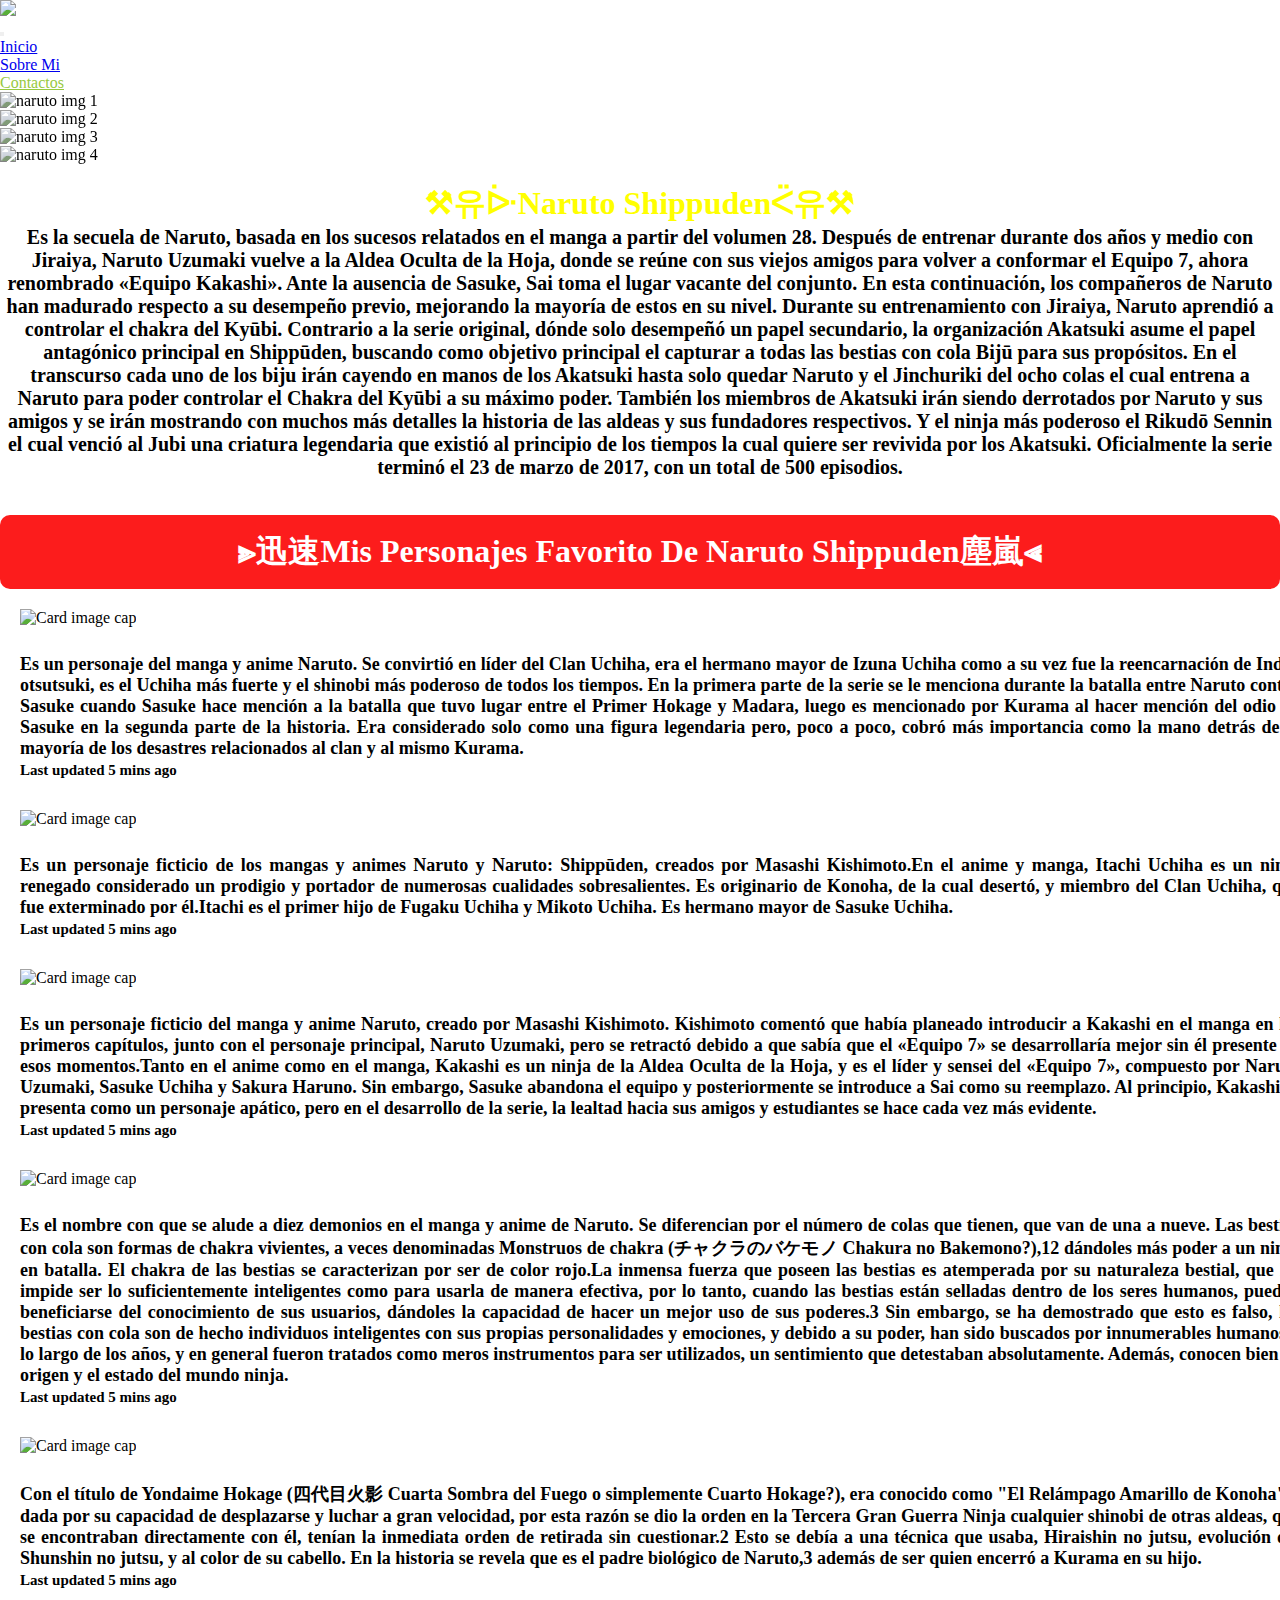
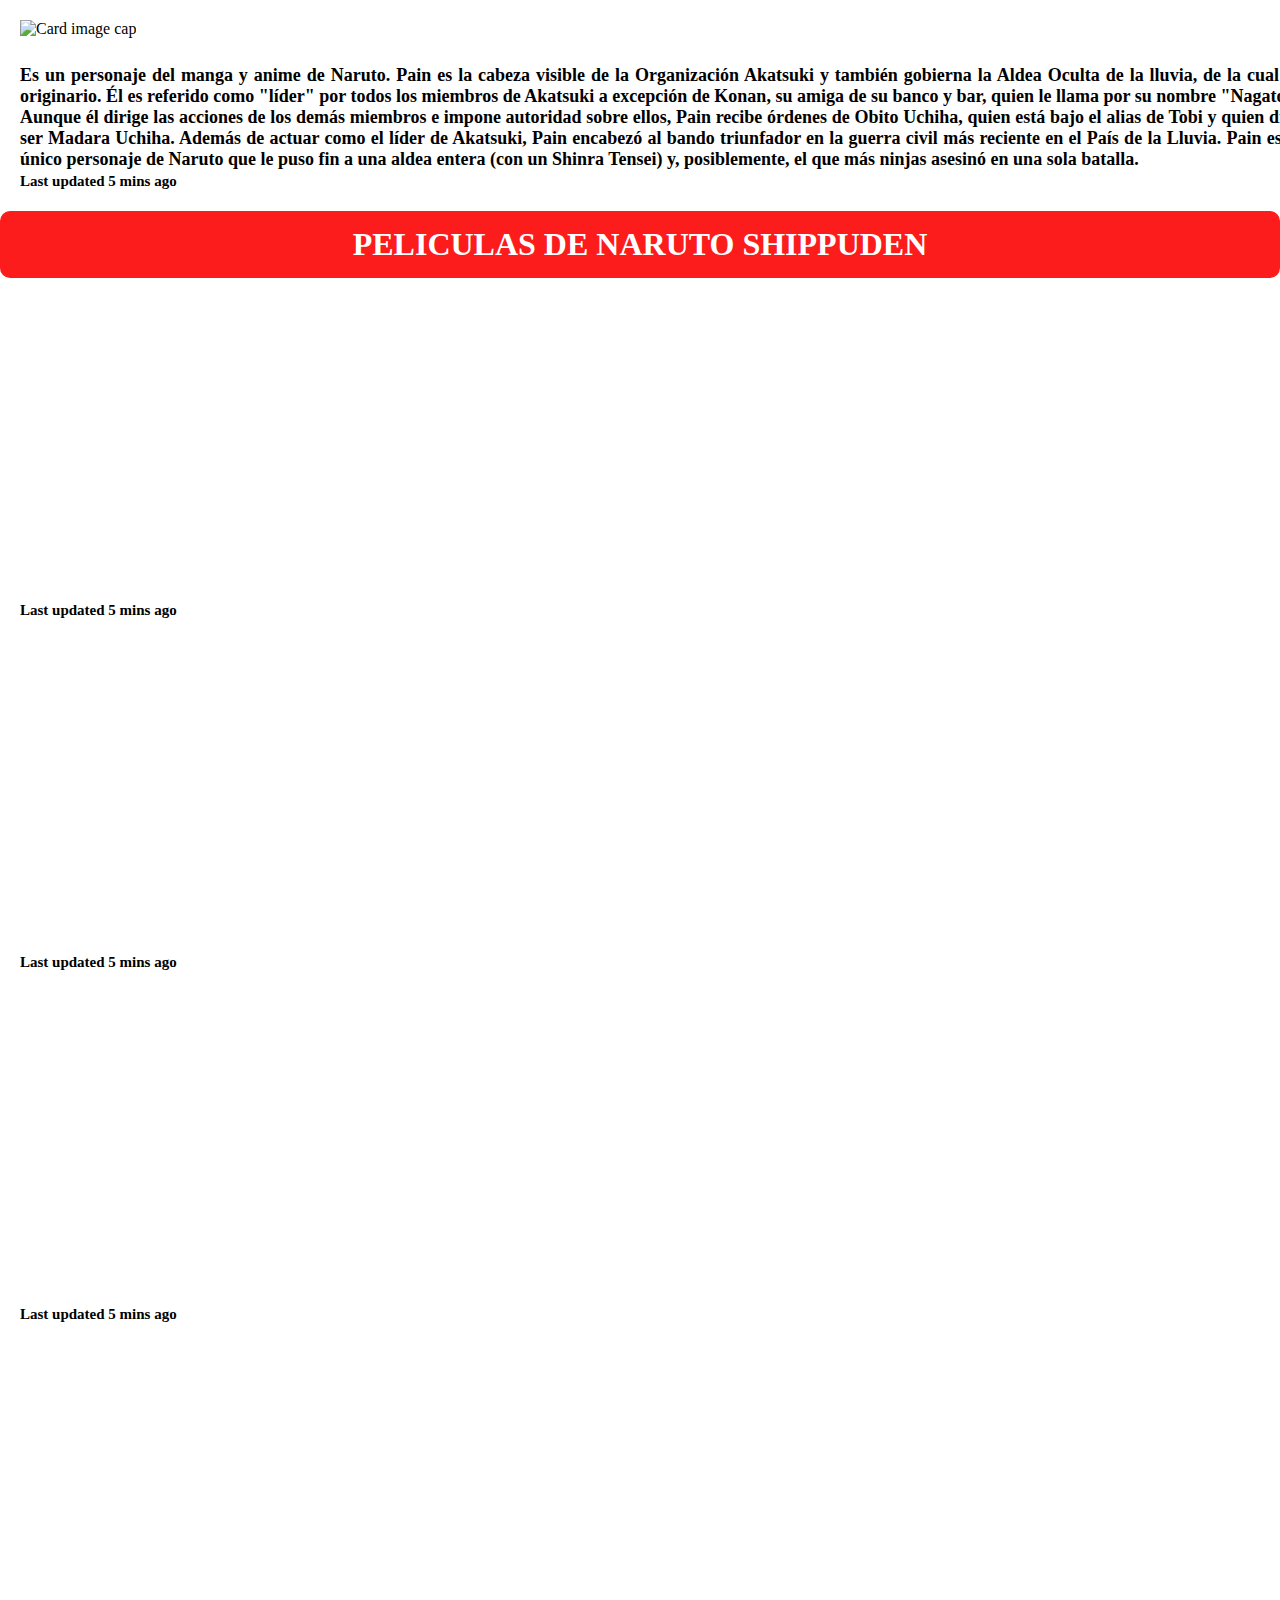
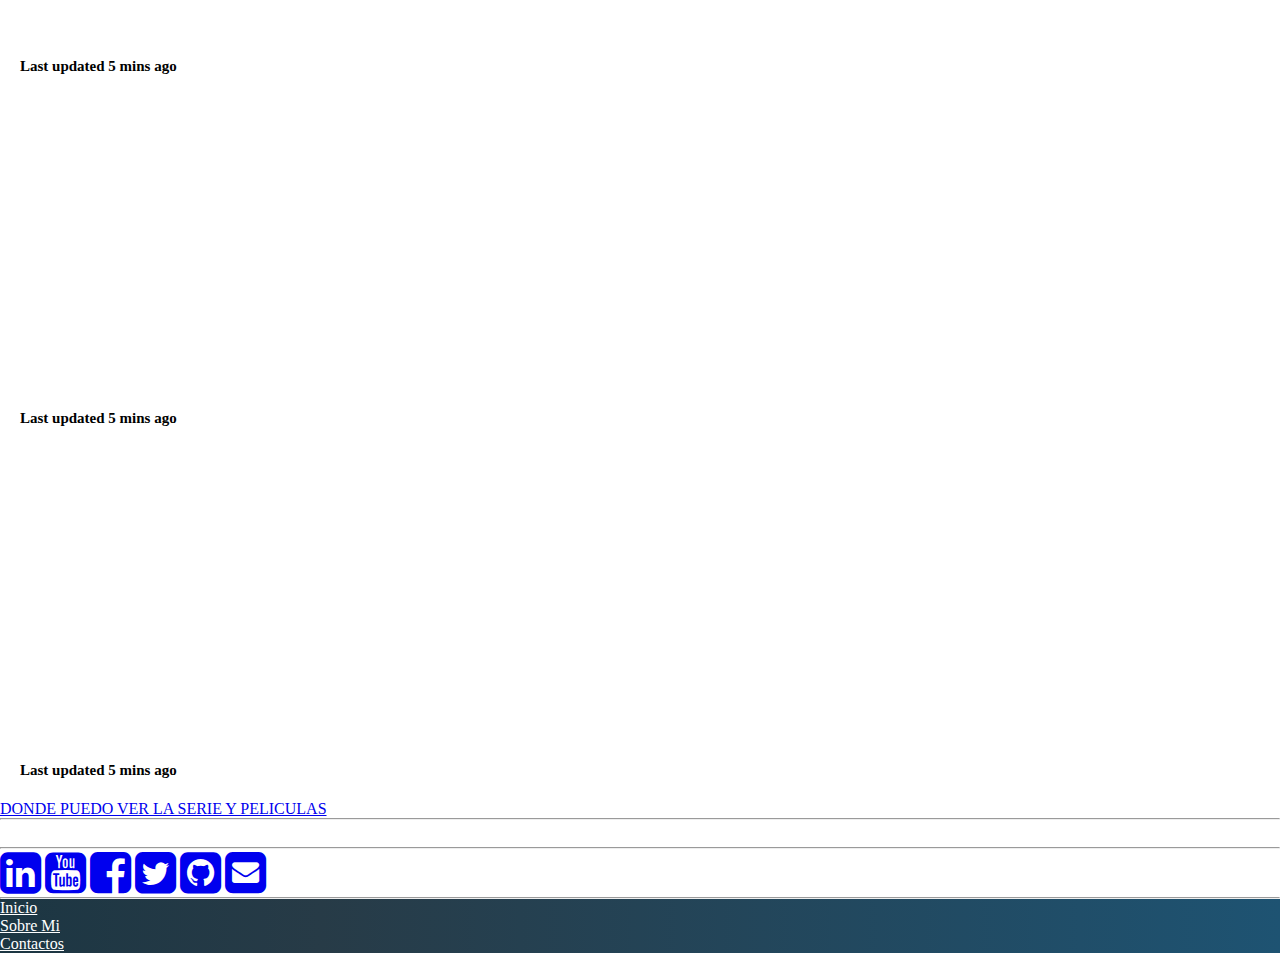
==== index.html @ 46da0105 "second commit" ====
<!doctype html>
<html lang="es">

<head>
    <!-- Required meta tags -->
    <meta charset="utf-8">
    <link rel="shortcut icon" href="https://www.freepnglogos.com/uploads/naruto/image-naruto-shippuden-logo-gamefactory-wiki-14.png" type="image/x-icon">
    <meta name="viewport" content="width=device-width, initial-scale=1">

    <!-- Bootstrap CSS -->
    <link rel="stylesheet" href="https://stackpath.bootstrapcdn.com/bootstrap/4.1.3/css/bootstrap.min.css" integrity="sha384-MCw98/SFnGE8fJT3GXwEOngsV7Zt27NXFoaoApmYm81iuXoPkFOJwJ8ERdknLPMO" crossorigin="anonymous">
    <!-- Add icon library -->
    <link rel="stylesheet" href="https://cdnjs.cloudflare.com/ajax/libs/font-awesome/4.7.0/css/font-awesome.min.css">
    
    <link rel="stylesheet" href="styles.css">
    <title> Naruto Shippuden </title>

</head>

<body>

  <!--Main Container-->
  <div class="container-fluid">
    <!--Header-->
    
    <header>
        <nav id="header" class="navbar navbar-expand-lg navbar-dark bg-danger bg-gradiente">
            <div class="container">
              <div> 
                <img src="https://www.freepnglogos.com/uploads/naruto/image-naruto-shippuden-logo-gamefactory-wiki-14.png" width="150"  class="mx-auto d-block"> 
               </div>
                <a class="navbar-brand" href="#">
                </a>
                <button class="navbar-toggler" type="button" data-bs-toggle="collapse" data-bs-target="#navbarSupportedContent" aria-controls="navbarSupportedContent" aria-expanded="false" aria-label="Toggle navigation"><span class="navbar-toggler-icon"></span>
                </button>
                <div class="collapse navbar-collapse" id="navbarSupportedContent">
                    <ul class="navbar-nav mx-auto mb-2 mb-lg-0">
                        <li class="nav-item">
                            <a class="nav-link active" aria-current="page" href="index.html">Inicio</a>
                        </li>
                        <li class="nav-item">
                            <a class="nav-link" href="sobremi.html">Sobre Mi</a>
                        </li>
                  
                        <li class="nav-item">
                           <a class="nav-link text-bootstrap "  href="contactos.html">Contactos</a>
                        </li>
                    </ul>
                </div>

            </div>
        </nav>
      
    </header>
 
    <!--Fin header-->


    <!--Main- CARROUSEL-->
<main id="main">
    <div id="carouselExampleFade" class="carousel slide carousel-fade" data-ride="carousel" data-pause="false">
        <div class="carousel-inner">
          <div class="carousel-item active">
            <img class="d-block w-100" src="https://www.pngitem.com/pimgs/m/26-264672_naruto-shippuden-logo-png-transparent-png.png" alt="naruto img 1">
          </div>
          <div class="carousel-item">
            <img class="d-block w-100" src="https://images3.alphacoders.com/860/860640.jpg" alt="naruto img 2">
          </div>
          <div class="carousel-item">
            <img class="d-block w-100" src="https://i.blogs.es/e78a9e/naruto-shippuden/840_560.jpeg" alt="naruto img 3">
          </div>
          <div class="carousel-item">
            <img class="d-block w-100" src="https://www.fayerwayer.com/resizer/7w_TamTQVdBpzbwZj94dQ1YCq8o=/1440x810/filters:format(jpg):quality(70)/cloudfront-us-east-1.images.arcpublishing.com/metroworldnews/6RFJVYL3SRCLZBUAWIMLIBPVIY.jpg" alt="naruto img 4">
          </div>
        </div>
      
      </div>

</main>
    <br>

    <!--Fin Main-->
    <div class="mt-4 bg-danger text-white rounded">
      <h1>⚒유ᐕNaruto Shippudenᑈ유⚒</h1>
      <p class="Intro"> Es la secuela de Naruto, basada en los sucesos relatados en el manga a partir del volumen 28.
        Después de entrenar durante dos años y medio con Jiraiya, Naruto Uzumaki vuelve a la Aldea Oculta de la Hoja, donde se reúne con sus viejos amigos para volver a conformar el Equipo 7, ahora renombrado «Equipo Kakashi». Ante la ausencia de Sasuke, Sai toma el lugar vacante del conjunto. En esta continuación, los compañeros de Naruto han madurado respecto a su desempeño previo, mejorando la mayoría de estos en su nivel. Durante su entrenamiento con Jiraiya, Naruto aprendió a controlar el chakra del Kyūbi. 
        Contrario a la serie original, dónde solo desempeñó un papel secundario, la organización Akatsuki asume el papel antagónico principal en Shippūden, buscando como objetivo principal el capturar a todas las bestias con cola Bijū para sus propósitos. En el transcurso cada uno de los biju irán cayendo en manos de los Akatsuki hasta solo quedar Naruto y el Jinchuriki del ocho colas el cual entrena a Naruto para poder controlar el Chakra del Kyūbi a su máximo poder. También los miembros de Akatsuki irán siendo derrotados por Naruto y sus amigos y se irán mostrando con muchos más detalles la historia de las aldeas y sus fundadores respectivos. 
        Y el ninja más poderoso el Rikudō Sennin el cual venció al Jubi una criatura legendaria que existió al principio de los tiempos la cual quiere ser revivida por los Akatsuki. Oficialmente la serie terminó el 23 de marzo de 2017, con un total de 500 episodios.
        
      </p>
      <br>
    </div>
    <br>

    <!--Galeria-->
<h3 class="top-personajes_titulo">⫸迅速Mis Personajes Favorito De Naruto Shippuden塵嵐⫷
  </h3>
      <div class="card-group">

     


        <div class="card-group">
          <div class="card">
            <img class="card-img-top" src="https://www.gifcen.com/wp-content/uploads/2022/02/madara-gif-4.gif" alt="Card image cap">
          <div class="card-body">
            <h5 class="card-title">Uchiha Madara </h5>
            <p class="card-text">Es un personaje del manga y anime Naruto. Se convirtió en líder del Clan Uchiha, era el hermano mayor de Izuna Uchiha como a su vez fue la reencarnación de Indra otsutsuki, es el Uchiha más fuerte y el shinobi más poderoso de todos los tiempos. En la primera parte de la serie se le menciona durante la batalla entre Naruto contra Sasuke cuando Sasuke hace mención a la batalla que tuvo lugar entre el Primer Hokage y Madara, luego es mencionado por Kurama al hacer mención del odio de Sasuke en la segunda parte de la historia. Era considerado solo como una figura legendaria pero, poco a poco, cobró más importancia como la mano detrás de la mayoría de los desastres relacionados al clan y al mismo Kurama. </p>
            <p class="card-text"><small class="text-muted">Last updated 5 mins ago</small></p>
          </div>
        </div>
        <div class="card">
            <img class="card-img-top" src="https://media.tenor.com/xiDx7IfcZ1cAAAAM/itachi-uchiha.gif" alt="Card image cap">
          <div class="card-body">
            <h5 class="card-title">uchiha itachi</h5>
            <p class="card-text">Es un personaje ficticio de los mangas y animes Naruto y Naruto: Shippūden, creados por Masashi Kishimoto.En el anime y manga, Itachi Uchiha es un ninja renegado considerado un prodigio y portador de numerosas cualidades sobresalientes. Es originario de Konoha, de la cual desertó, y miembro del Clan Uchiha, que fue exterminado por él.Itachi es el primer hijo de Fugaku Uchiha y Mikoto Uchiha. Es hermano mayor de Sasuke Uchiha.</p>
            <p class="card-text"><small class="text-muted">Last updated 5 mins ago</small></p>
          </div>
        </div>
        <div class="card">
          <img class="card-img-top" src="https://media.tenor.com/_KsnH9YVT5QAAAAC/kakashi.gif" alt="Card image cap">
        <div class="card-body">
          <h5 class="card-title">Hatake kakashi</h5>
          <p class="card-text">Es un personaje ficticio del manga y anime Naruto, creado por Masashi Kishimoto. Kishimoto comentó que había planeado introducir a Kakashi en el manga en los primeros capítulos, junto con el personaje principal, Naruto Uzumaki, pero se retractó debido a que sabía que el «Equipo 7» se desarrollaría mejor sin él presente en esos momentos.Tanto en el anime como en el manga, Kakashi es un ninja de la Aldea Oculta de la Hoja, y es el líder y sensei del «Equipo 7», compuesto por Naruto Uzumaki, Sasuke Uchiha y Sakura Haruno. Sin embargo, Sasuke abandona el equipo y posteriormente se introduce a Sai como su reemplazo. Al principio, Kakashi se presenta como un personaje apático, pero en el desarrollo de la serie, la lealtad hacia sus amigos y estudiantes se hace cada vez más evidente.</p>
          <p class="card-text"><small class="text-muted">Last updated 5 mins ago</small></p>
        </div>
      </div>
        
      </div>

    
    <div class="card">
        <img class="card-img-top" src="https://i.pinimg.com/originals/bd/7d/d8/bd7dd8d7f26582f109094961da31db50.gif" alt="Card image cap">
      <div class="card-body">
        <h5 class="card-title">Kurama (kyubi)</h5>
        <p class="card-text">Es el nombre con que se alude a diez demonios en el manga y anime de Naruto. Se diferencian por el número de colas que tienen, que van de una a nueve. Las bestias con cola son formas de chakra vivientes, a veces denominadas Monstruos de chakra (チャクラのバケモノ Chakura no Bakemono?),12 dándoles más poder a un ninja en batalla. El chakra de las bestias se caracterizan por ser de color rojo.La inmensa fuerza que poseen las bestias es atemperada por su naturaleza bestial, que les impide ser lo suficientemente inteligentes como para usarla de manera efectiva, por lo tanto, cuando las bestias están selladas dentro de los seres humanos, pueden beneficiarse del conocimiento de sus usuarios, dándoles la capacidad de hacer un mejor uso de sus poderes.3 Sin embargo, se ha demostrado que esto es falso, las bestias con cola son de hecho individuos inteligentes con sus propias personalidades y emociones, y debido a su poder, han sido buscados por innumerables humanos a lo largo de los años, y en general fueron tratados como meros instrumentos para ser utilizados, un sentimiento que detestaban absolutamente. Además, conocen bien su origen y el estado del mundo ninja.</p>
        <p class="card-text"><small class="text-muted">Last updated 5 mins ago</small></p>
      </div>
    </div>
    <div class="card">
        <img class="card-img-top" src="https://media.tenor.com/zMY1fUeDMvgAAAAC/minato-namikaze.gif" alt="Card image cap">
      <div class="card-body">
        <h5 class="card-title">Minato Namikaze </h5>
        <p class="card-text">Con el título de Yondaime Hokage (四代目火影 Cuarta Sombra del Fuego o simplemente Cuarto Hokage?), era conocido como "El Relámpago Amarillo de Konoha",2 dada por su capacidad de desplazarse y luchar a gran velocidad, por esta razón se dio la orden en la Tercera Gran Guerra Ninja cualquier shinobi de otras aldeas, que se encontraban directamente con él, tenían la inmediata orden de retirada sin cuestionar.2 Esto se debía a una técnica que usaba, Hiraishin no jutsu, evolución del Shunshin no jutsu, y al color de su cabello. En la historia se revela que es el padre biológico de Naruto,3 además de ser quien encerró a Kurama en su hijo.</p>
        <p class="card-text"><small class="text-muted">Last updated 5 mins ago</small></p>
      </div>
    </div>
    <div class="card">
      <img class="card-img-top" src="https://gifdb.com/images/high/pain-natuto-nagato-rinnegan-0i9ab8q9xiw3pog6.gif" alt="Card image cap">
    <div class="card-body">
      <h5 class="card-title">Pain (Uzumaki Nagato)</h5>
      <p class="card-text">Es un personaje del manga y anime de Naruto. Pain es la cabeza visible de la Organización Akatsuki y también gobierna la Aldea Oculta de la lluvia, de la cual es originario. Él es referido como "líder" por todos los miembros de Akatsuki a excepción de Konan, su amiga de su banco y bar, quien le llama por su nombre "Nagato". Aunque él dirige las acciones de los demás miembros e impone autoridad sobre ellos, Pain recibe órdenes de Obito Uchiha, quien está bajo el alias de Tobi y quien dice ser Madara Uchiha. Además de actuar como el líder de Akatsuki, Pain encabezó al bando triunfador en la guerra civil más reciente en el País de la Lluvia. Pain es el único personaje de Naruto que le puso fin a una aldea entera (con un Shinra Tensei) y, posiblemente, el que más ninjas asesinó en una sola batalla.</p>
      <p class="card-text"><small class="text-muted">Last updated 5 mins ago</small></p>
    </div>
  </div>

  
</div>



  <!--Fin Galeria-->

  <!--Galeria de Videos-->

  <h3 class="top-personajes_titulo"><strong>PELICULAS DE NARUTO SHIPPUDEN</strong> </h3>
  <div class="card-group">
    <div class="card">
        <iframe width="560" height="315" src="https://www.youtube.com/embed/NKD7N9ZX8UM" title="YouTube video player" frameborder="0" allow="accelerometer; autoplay; clipboard-write; encrypted-media; gyroscope; picture-in-picture" allowfullscreen></iframe>
           <div class="card-body">
        <h5 class="card-title">NARUTO SHIPPUDEN: LAZOS (2008)</h5>
        <p class="card-text"><small class="text-muted">Last updated 5 mins ago</small></p>
      </div>
    </div>
    <div class="card">
        <iframe width="560" height="315" src="https://www.youtube.com/embed/7q8yDjIUk7o" title="YouTube video player" frameborder="0" allow="accelerometer; autoplay; clipboard-write; encrypted-media; gyroscope; picture-in-picture" allowfullscreen></iframe>
    
      <div class="card-body">
        <h5 class="card-title">NARUTO SHIPPUDEN: HEREDEROS DE LA VOLUNTAD DE FUEGO (2009)</h5>
         <p class="card-text"><small class="text-muted">Last updated 5 mins ago</small></p>
      </div>
    </div>
    <div class="card">
        <iframe width="560" height="315" src="https://www.youtube.com/embed/64NbAvxJyIM" title="YouTube video player" frameborder="0" allow="accelerometer; autoplay; clipboard-write; encrypted-media; gyroscope; picture-in-picture" allowfullscreen></iframe>
      <div class="card-body">
        <h5 class="card-title">NARUTO SHIPPUDEN: THE LOST TOWER (2010)</h5>
           <p class="card-text"><small class="text-muted">Last updated 5 mins ago</small></p>
      </div>
    </div>

  </div>

     <div class="card-group">
    <div class="card">
        <iframe width="560" height="315" src="https://www.youtube.com/embed/HTOkjBFaimc" title="YouTube video player" frameborder="0" allow="accelerometer; autoplay; clipboard-write; encrypted-media; gyroscope; picture-in-picture" allowfullscreen></iframe> 
        <div class="card-body">
        <h5 class="card-title">NARUTO SHIPPUDEN: PRISION DE SANGRE (2011)</h5>
         <p class="card-text"><small class="text-muted">Last updated 5 mins ago</small></p>
      </div>
    </div>

    <div class="card">
        <iframe width="560" height="315" src="https://www.youtube.com/embed/lcQrSw9-wNs" title="YouTube video player" frameborder="0" allow="accelerometer; autoplay; clipboard-write; encrypted-media; gyroscope; picture-in-picture" allowfullscreen></iframe>
        <div class="card-body">
        <h5 class="card-title">NARUTO SHIPPUDEN: EL CAMINO NINJA (2012)</h5>
         <p class="card-text"><small class="text-muted">Last updated 5 mins ago</small></p>
      </div>
    </div>

    <div class="card">
        <iframe width="560" height="315" src="https://www.youtube.com/embed/-mEX-QruiTc" title="YouTube video player" frameborder="0" allow="accelerometer; autoplay; clipboard-write; encrypted-media; gyroscope; picture-in-picture" allowfullscreen></iframe> 
         <div class="card-body">
        <h5 class="card-title">NARUTO SHIPPUDEN: THE LAST (2014)</h5>
         <p class="card-text"><small class="text-muted">Last updated 5 mins ago</small></p>
      </div>
    </div>



  </div>

  <!--Fin Galeria de Videos-->

  
  
  <!-- Boton Ver Serie-->

    <div class="text-center center-block">

        <a href="https://www3.animeflv.net/browse?q=NARUTO+SHIPPUDEN" target="_blank" class="btn btn-warning btn-lg btn-block bg-danger bg-gradient" tabindex="-1" role="button" aria-disabled="true">DONDE PUEDO VER LA SERIE Y PELICULAS</a>

  </div>

    <!--Fin Boton Ver Serie-->
    <hr/>

<!--Redes Sociales-->

<h3>Mis Redes Sociales</h3>
    <hr />
        <div class="text-center center-block">

                <a href="#"><i class="fa fa-linkedin-square fa-3x social"></i></a>
                <a href="#"><i class="fa fa-youtube-square fa-3x social"></i></a>
                <a href="#"><i class="fa fa-facebook-square fa-3x social"></i></a>
	            <a href="#"><i class="fa fa-twitter-square fa-3x social"></i></a>
                <a href="#"><i class="fa fa-github-square fa-3x social"></i></a>
                <a href="#"><i class="fa fa-envelope-square fa-3x social"></i></a>
        </div>
           <hr/>
         
<!--Fin Redes Sociales-->



    <!--Footer-->
    <footer id="footer" class="pb-4 pt-4">
        <div class="container">
            <div class="row text-center">
                <div class=" col-12 col-lg">
                    <a href="index.html">Inicio</a>
                </div>
                <div class="col-12 col-lg">
                    <a href="sobremi.html">Sobre Mi</a>
                </div>
               
                <div class="col-12 col-lg">
                    <a href="contactos.html">Contactos</a>
                </div>
               
            </div>
        </div>
    </footer>
    <!--Fin footer-->

  </div>
    <!--Main Container-->


    <!-- Optional JavaScript -->
    <script src='https://kit.fontawesome.com/a076d05399.js' crossorigin='anonymous'></script>

    <!-- jQuery first, then Popper.js, then Bootstrap JS -->
    <script src="https://code.jquery.com/jquery-3.3.1.slim.min.js" integrity="sha384-q8i/X+965DzO0rT7abK41JStQIAqVgRVzpbzo5smXKp4YfRvH+8abtTE1Pi6jizo" crossorigin="anonymous"></script>
    <script src="https://cdnjs.cloudflare.com/ajax/libs/popper.js/1.14.3/umd/popper.min.js" integrity="sha384-ZMP7rVo3mIykV+2+9J3UJ46jBk0WLaUAdn689aCwoqbBJiSnjAK/l8WvCWPIPm49" crossorigin="anonymous"></script>
    <script src="https://stackpath.bootstrapcdn.com/bootstrap/4.1.3/js/bootstrap.min.js" integrity="sha384-ChfqqxuZUCnJSK3+MXmPNIyE6ZbWh2IMqE241rYiqJxyMiZ6OW/JmZQ5stwEULTy" crossorigin="anonymous"></script>
    <script src="index.js"></script>
    <script src="https://cdn.jsdelivr.net/npm/bootstrap@5.0.0-beta3/dist/js/bootstrap.min.js " integrity="sha384-j0CNLUeiqtyaRmlzUHCPZ+Gy5fQu0dQ6eZ/xAww941Ai1SxSY+0EQqNXNE6DZiVc " crossorigin="anonymous "></script>
  

</body>

</html>
---- styles.css ----
* {
  margin: 0;
  padding: 0;
}

.text-bootstrap {
  color: #97c93e !important;
}

.btn-bootstrap {
  background-color: #97c93e;
  color: white;
}

.btn-bootstrap:hover {
  background-color: #82ad36;
}

#header img {
  width: 90px;
}

#main .carousel-inner img {
  max-height: 70vh;
  object-fit: cover;
  filter: grayscale(70%);
}

#carousel {
  position: relative;
}

#carousel .overlay {
  position: absolute;
  top: 0;
  bottom: 0;
  left: 0;
  right: 0;
  background-color: rgba(0, 0, 0, 0.5);
  color: white;
}

#carousel .overlay .container,
#carousel .overlay .row {
  height: 100%;
}

#place-time {
  background-color: #343a40;
  color: white;
}

#place-time img {
  max-width: 100%;
}


h3, .card-title {
  color: #ffffff;
  font-size: 1.5em;
  text-align: center;
}

.card {
  width: 100%;
  margin: 10px;
  padding: 10px;

}

iframe {
  width: 100%;
  height: 30vh;
  border-radius: 25px;
}

.top-personajes_titulo {
  color: white;
  font-size: 2.0em;
  text-align: center;
  padding-top: 15px;
  padding-bottom: 15px;
  background-color: #fc1c1c;
  border-radius: 10px;
}

h1 {
  font-weight: bold;
  text-align: center;
  color: yellow;
}

.Intro {
  font-size: 20px;
  font-weight: bold;
  text-align: center;
}

.card-img-top {
  width: 95%;
  height: 250px;
}

p {
  font-size: 18px;
  font-weight: bold;
  text-align: justify;
}

.foto {
  background-color: #f8eaea;
  width: 200px;
  height: 30%;
  margin: 0 auto;
  display: block;
  margin-left: auto;
  margin-right: auto;
  text-align: center;
  border-radius: 50%;
  -webkit-border-radius: 50%;
  -moz-border-radius: 50%;
  -ms-border-radius: 50%;
  -o-border-radius: 50%;
  border: 3px solid #efe30a;
}

.sklill {
  padding-top: 1px;
  font-size: 20px;
  text-align: center;
  line-height: 60px;
  color: rgb(255, 255, 255);
  background-color: rgb(236, 24, 24);
  border-radius: 20px;
  -webkit-border-radius: 20px;
  -moz-border-radius: 20px;
  -ms-border-radius: 20px;
  -o-border-radius: 20px;
}

.video {
  width: 100%;
  height: 420px;
  margin: 0 auto;
  display: block;
  margin-left: auto;
  margin-right: auto;
  text-align: center;
}


/*FORMATO PARA EL FORMULARIO DE CONTACTOS*/

.formulario {
  width: 85%;
  border-radius: 5px;
  border: 1px solid rgb(173, 222, 10);
  background-color: #f2f2f2;
  padding: 20px;
  margin-left: auto;
  margin-right: auto;
  text-align: left;
  font-weight: bold;
}


input[type=text], select, textarea {
  width: 100%;
  padding: 12px;
  border: 1px solid #ccc;
  border-radius: 4px;
  box-sizing: border-box;
  margin-top: 6px;
  margin-bottom: 16px;
  resize: vertical;
}

input[type=submit] {
  background-color: #04AA6D;
  color: white;
  padding: 12px 20px;
  border: none;
  border-radius: 4px;
  cursor: pointer;
}

input[type=submit]:hover {
  background-color: #ccdd0e;
  color: black;
  font-size: 18px;
}

/*-FIN DEL FORMULARIO DE CONTACTOS--*/

/* Style all font awesome icons */

/* 
 .social:hover {
    -webkit-transform: scale(1.1);
    -moz-transform: scale(1.1);
    -o-transform: scale(1.1);
}
.social {
    -webkit-transform: scale(0.8);
    /* Browser Variations: */
/*
    -moz-transform: scale(0.8);
    -o-transform: scale(0.8);
    -webkit-transition-duration: 0.5s;
    -moz-transition-duration: 0.5s;
    -o-transition-duration: 0.5s;
} */

.ext-center center-block a:hover {
  color: #82ad36;
  font-size: 50px;
}

/* Fin Style all font awesome icons */


#footer {
  background: linear-gradient(90deg, #1c3643, #273b47 25%, #1e5372);
}

#footer a {
  color: white;
}




@media only screen and (max-width: 768px) and (min-width: 320px) {

  #carousel .overlay {
    display: none;
  }

  .top-personajes_titulo {
    color: white;
    font-size: 1.4em;
    text-align: center;
    padding-top: 15px;
    padding-bottom: 15px;
    background-color: #343a40;
    border-radius: 10px;
  }

  .card {
    width: 100%;
    margin: 10px;
    padding: 10px;
  
  }
  .card-text{
    margin:1px
    
  }
  
  iframe {
    width: 100%;
    height: 30vh;
    border-radius: 25px;
  }
  
  .top-personajes_titulo {
    color: white;
    font-size: 1.5em;
    text-align: center;
    padding-top: 15px;
    padding-bottom: 15px;
    background-color: #343a40;
    border-radius: 10px;
    margin: 10px;
  }
  
  h1 {
    font-size: 26px;
    font-weight: bold;
    text-align: center;
    color: yellow;
  }
  
  .Intro {
    font-size: 16px;
    font-weight: bold;
    text-align: justify;
    margin:10px;
    padding:10px;
    padding-bottom: 25px;
  }
  
  .card-img-top {
    width: 95%;
    height: 150px;
  }
  
  p {
    font-size: 18px;
    font-weight: bold;
    text-align: justify;
    margin: 10px;
  }

  .foto {
    background-color: #f8eaea;
    width: 200px;
    height: 30%;
    margin: 0 auto;
    display: block;
    margin-left: auto;
    margin-right: auto;
    text-align: center;
    border-radius: 50%;
    -webkit-border-radius: 50%;
    -moz-border-radius: 50%;
    -ms-border-radius: 50%;
    -o-border-radius: 50%;
    border: 3px solid #efe30a;
  }


  .sklill {
    padding-top: 1px;
    font-size: 18px;
    text-align: center;
    line-height: 30px;
    color: rgb(22, 2, 2);
    background-color: rgb(255, 0, 0);
    border-radius: 20px;
    -webkit-border-radius: 20px;
    -moz-border-radius: 20px;
    -ms-border-radius: 20px;
    -o-border-radius: 20px;
  }

  .video {
    width: 100%;
    height: 420px;
    margin: 0 auto;
    display: block;
    margin-left: auto;
    margin-right: auto;
    text-align: center;
  }


  /*FORMATO PARA EL FORMULARIO DE CONTACTOS*/

  .formulario {
    width: 98%;
    border-radius: 5px;
    border: 1px solid rgb(173, 222, 10);
    background-color: #f2f2f2;
    padding: 20px;
    margin-left: auto;
    margin-right: auto;
    text-align: left;
    font-weight: bold;
  }


  input[type=text], select, textarea {
    width: 100%;
    padding: 12px;
    border: 1px solid #ccc;
    border-radius: 4px;
    box-sizing: border-box;
    margin-top: 6px;
    margin-bottom: 16px;
    resize: vertical;
  }

  input[type=submit] {
    background-color: #04AA6D;
    color: white;
    padding: 12px 20px;
    border: none;
    border-radius: 4px;
    cursor: pointer;
  }

  input[type=submit]:hover {
    background-color: #ccdd0e;
    color: black;
    font-size: 18px;
  }


}
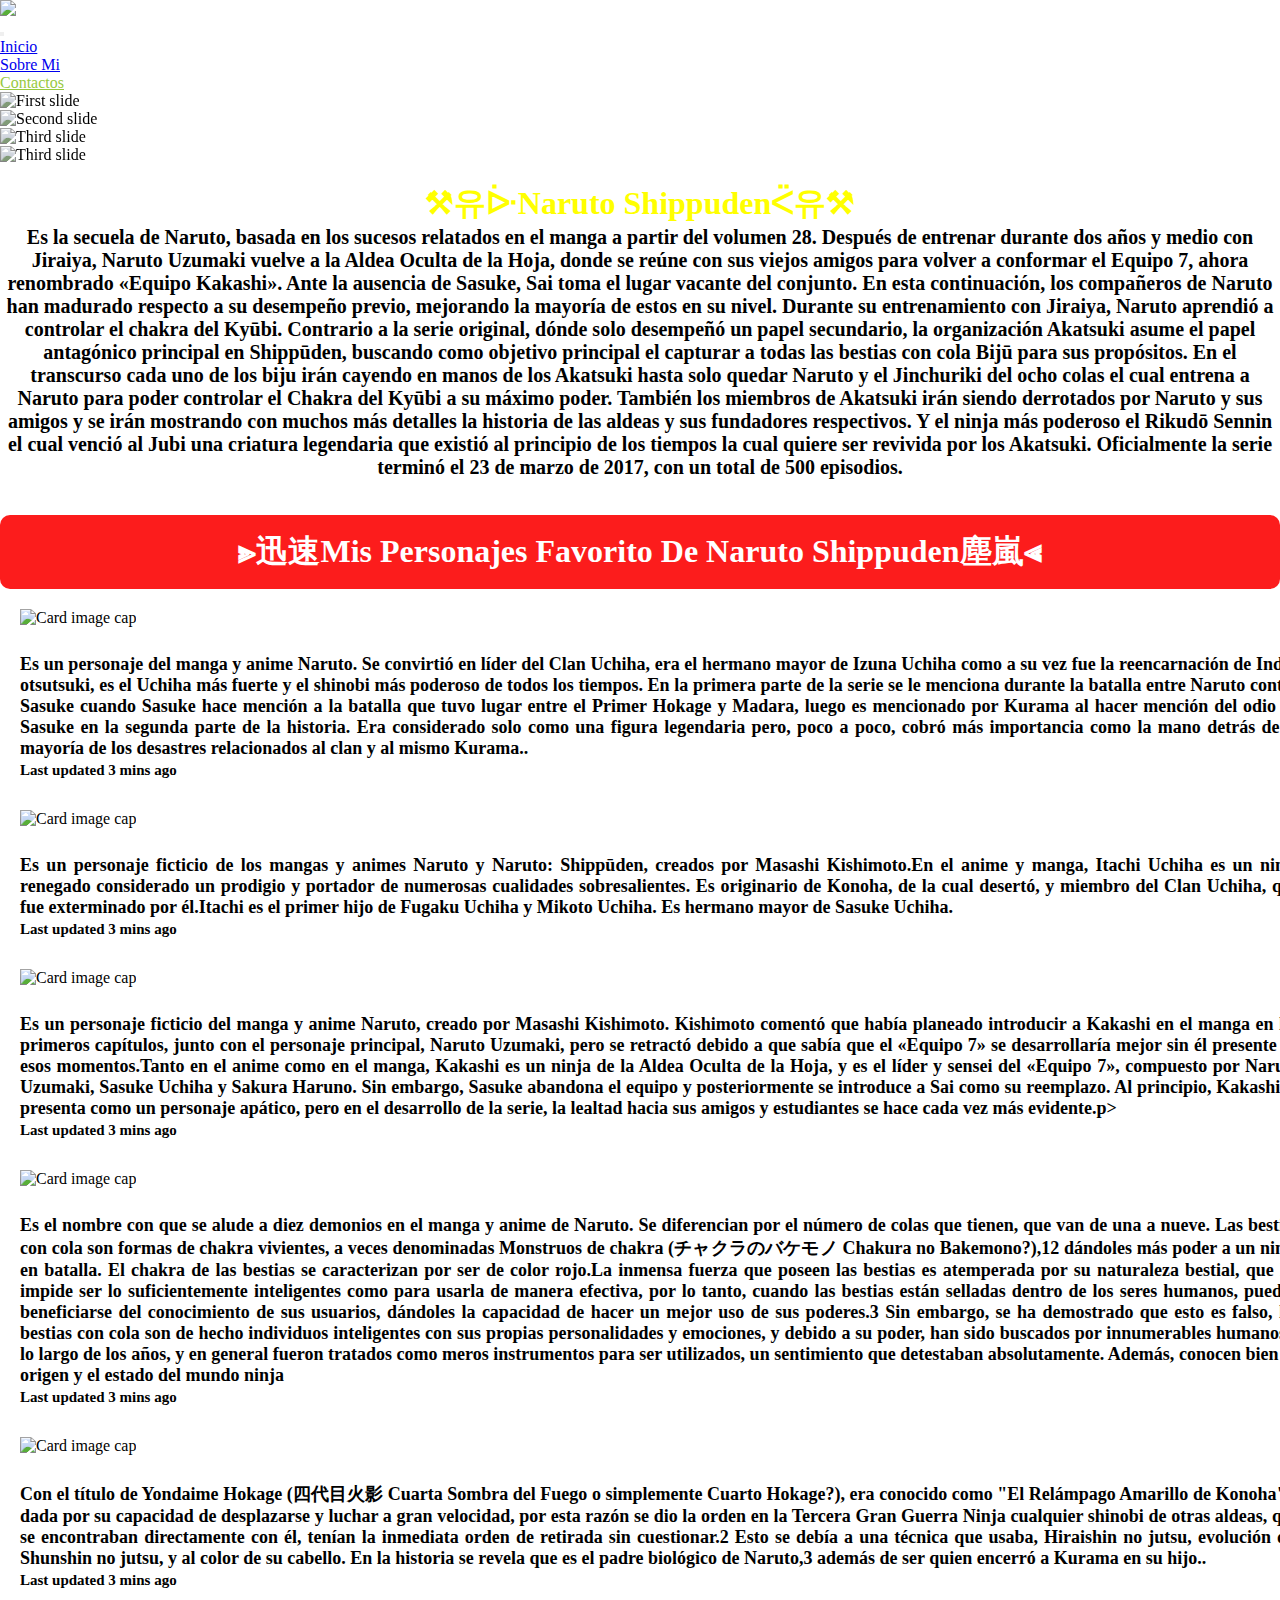
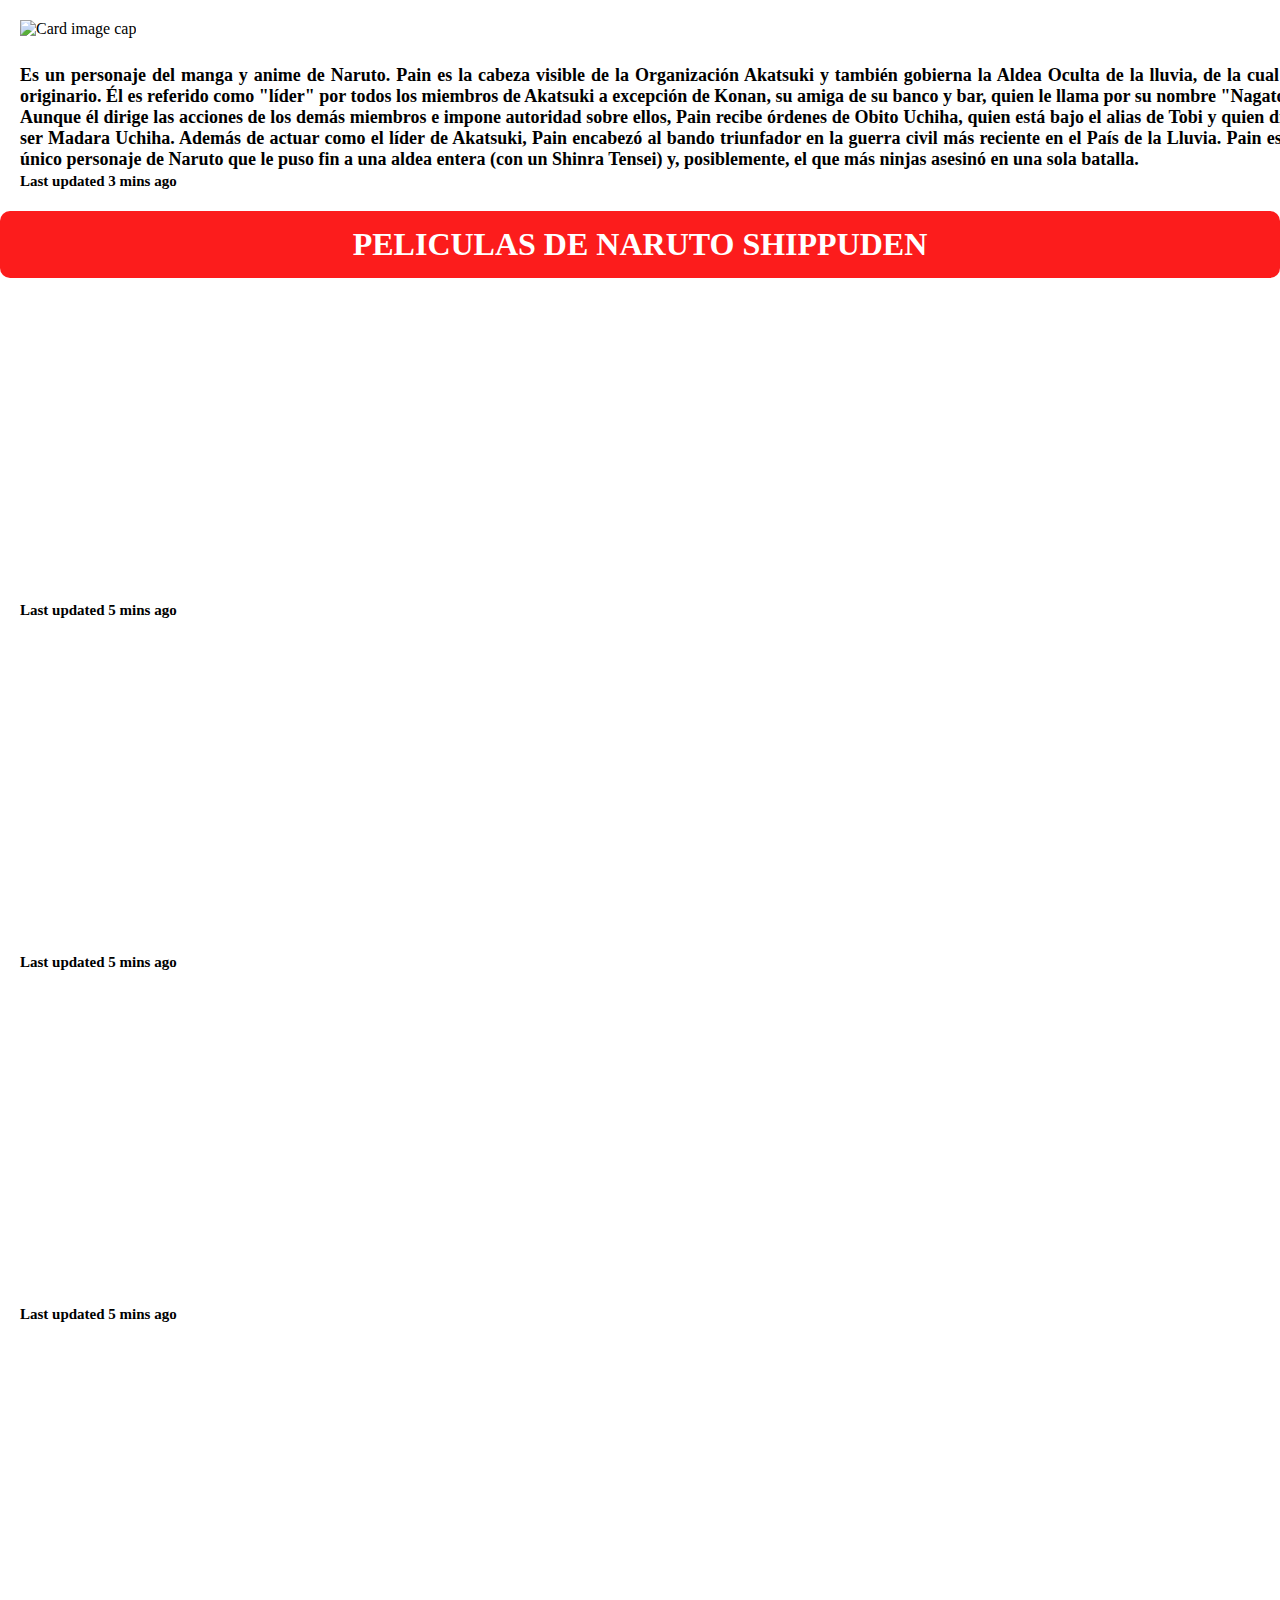
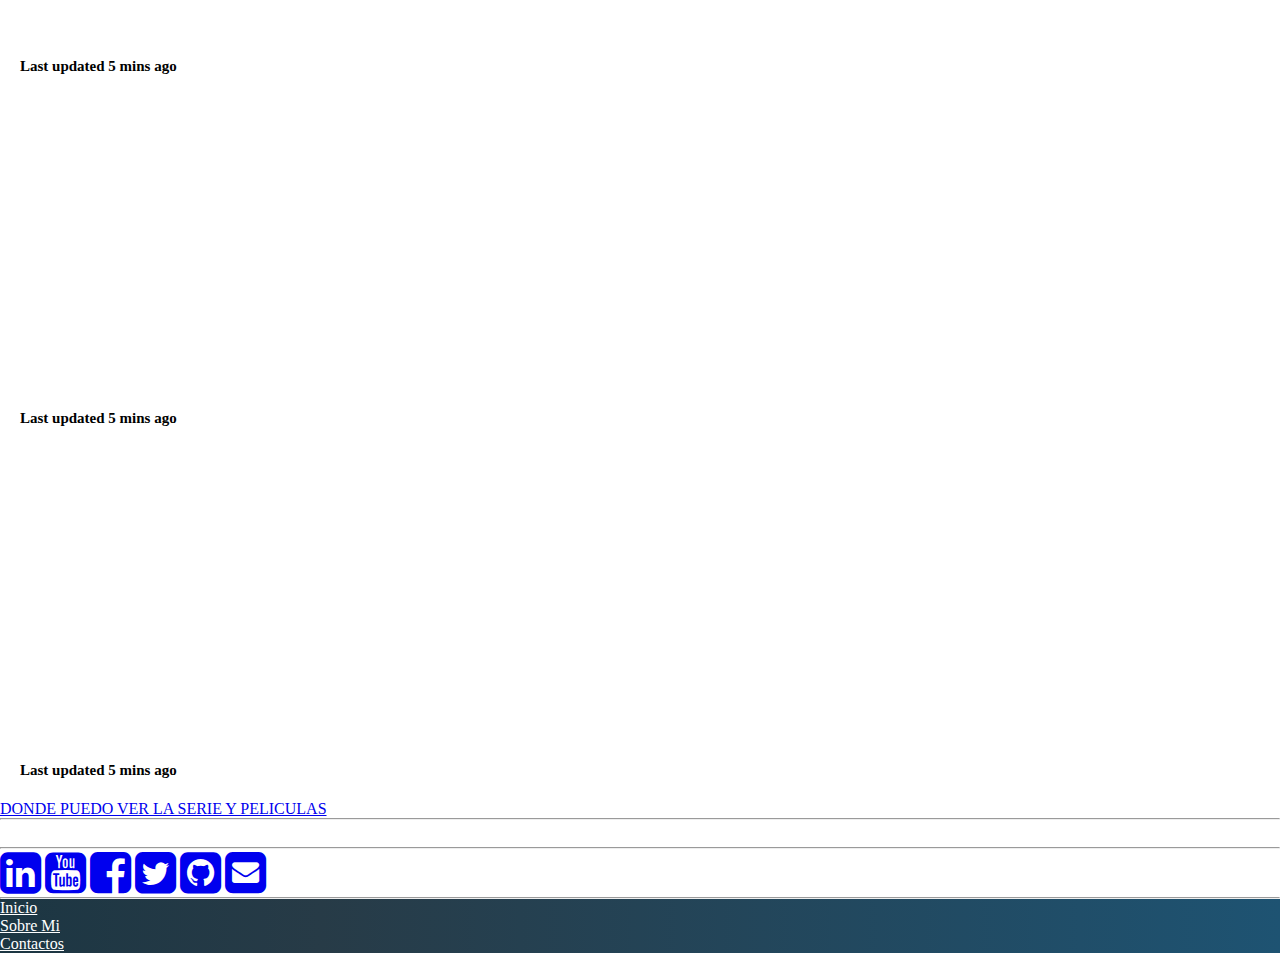
==== commit ab0a0522: "first commit" ====
--- a/index.html
+++ b/index.html
@@ -58,24 +58,22 @@
 
     <!--Main- CARROUSEL-->
 <main id="main">
-    <div id="carouselExampleFade" class="carousel slide carousel-fade" data-ride="carousel" data-pause="false">
+      <div id="carouselExampleSlidesOnly" class="carousel slide" data-ride="carousel">
         <div class="carousel-inner">
           <div class="carousel-item active">
-            <img class="d-block w-100" src="https://www.pngitem.com/pimgs/m/26-264672_naruto-shippuden-logo-png-transparent-png.png" alt="naruto img 1">
+            <img class="d-block w-100" src="https://www.pngitem.com/pimgs/m/26-264672_naruto-shippuden-logo-png-transparent-png.png" alt="First slide">
           </div>
           <div class="carousel-item">
-            <img class="d-block w-100" src="https://images3.alphacoders.com/860/860640.jpg" alt="naruto img 2">
+            <img class="d-block w-100" src="https://images3.alphacoders.com/860/860640.jpg" alt="Second slide">
           </div>
           <div class="carousel-item">
-            <img class="d-block w-100" src="https://i.blogs.es/e78a9e/naruto-shippuden/840_560.jpeg" alt="naruto img 3">
+            <img class="d-block w-100" src="https://i.blogs.es/e78a9e/naruto-shippuden/840_560.jpeg" alt="Third slide">
           </div>
           <div class="carousel-item">
-            <img class="d-block w-100" src="https://www.fayerwayer.com/resizer/7w_TamTQVdBpzbwZj94dQ1YCq8o=/1440x810/filters:format(jpg):quality(70)/cloudfront-us-east-1.images.arcpublishing.com/metroworldnews/6RFJVYL3SRCLZBUAWIMLIBPVIY.jpg" alt="naruto img 4">
-          </div>
-        </div>
-      
-      </div>
-
+            <img class="d-block w-100" src="https://www.fayerwayer.com/resizer/7w_TamTQVdBpzbwZj94dQ1YCq8o=/1440x810/filters:format(jpg):quality(70)/cloudfront-us-east-1.images.arcpublishing.com/metroworldnews/6RFJVYL3SRCLZBUAWIMLIBPVIY.jpg" alt="Third slide">
+          </div>
+        </div>
+      </div>
 </main>
     <br>
 
@@ -98,62 +96,61 @@
       <div class="card-group">
 
      
-
-
-        <div class="card-group">
+        <div class="card-deck">
           <div class="card">
             <img class="card-img-top" src="https://www.gifcen.com/wp-content/uploads/2022/02/madara-gif-4.gif" alt="Card image cap">
-          <div class="card-body">
-            <h5 class="card-title">Uchiha Madara </h5>
-            <p class="card-text">Es un personaje del manga y anime Naruto. Se convirtió en líder del Clan Uchiha, era el hermano mayor de Izuna Uchiha como a su vez fue la reencarnación de Indra otsutsuki, es el Uchiha más fuerte y el shinobi más poderoso de todos los tiempos. En la primera parte de la serie se le menciona durante la batalla entre Naruto contra Sasuke cuando Sasuke hace mención a la batalla que tuvo lugar entre el Primer Hokage y Madara, luego es mencionado por Kurama al hacer mención del odio de Sasuke en la segunda parte de la historia. Era considerado solo como una figura legendaria pero, poco a poco, cobró más importancia como la mano detrás de la mayoría de los desastres relacionados al clan y al mismo Kurama. </p>
-            <p class="card-text"><small class="text-muted">Last updated 5 mins ago</small></p>
-          </div>
-        </div>
-        <div class="card">
+            <div class="card-body">
+              <h5 class="card-title">Uchiha Madara</h5>
+              <p class="card-text">Es un personaje del manga y anime Naruto. Se convirtió en líder del Clan Uchiha, era el hermano mayor de Izuna Uchiha como a su vez fue la reencarnación de Indra otsutsuki, es el Uchiha más fuerte y el shinobi más poderoso de todos los tiempos. En la primera parte de la serie se le menciona durante la batalla entre Naruto contra Sasuke cuando Sasuke hace mención a la batalla que tuvo lugar entre el Primer Hokage y Madara, luego es mencionado por Kurama al hacer mención del odio de Sasuke en la segunda parte de la historia. Era considerado solo como una figura legendaria pero, poco a poco, cobró más importancia como la mano detrás de la mayoría de los desastres relacionados al clan y al mismo Kurama..</p>
+              <p class="card-text"><small class="text-muted">Last updated 3 mins ago</small></p>
+            </div>
+          </div>
+          <div class="card">
             <img class="card-img-top" src="https://media.tenor.com/xiDx7IfcZ1cAAAAM/itachi-uchiha.gif" alt="Card image cap">
-          <div class="card-body">
-            <h5 class="card-title">uchiha itachi</h5>
-            <p class="card-text">Es un personaje ficticio de los mangas y animes Naruto y Naruto: Shippūden, creados por Masashi Kishimoto.En el anime y manga, Itachi Uchiha es un ninja renegado considerado un prodigio y portador de numerosas cualidades sobresalientes. Es originario de Konoha, de la cual desertó, y miembro del Clan Uchiha, que fue exterminado por él.Itachi es el primer hijo de Fugaku Uchiha y Mikoto Uchiha. Es hermano mayor de Sasuke Uchiha.</p>
-            <p class="card-text"><small class="text-muted">Last updated 5 mins ago</small></p>
-          </div>
-        </div>
-        <div class="card">
-          <img class="card-img-top" src="https://media.tenor.com/_KsnH9YVT5QAAAAC/kakashi.gif" alt="Card image cap">
-        <div class="card-body">
-          <h5 class="card-title">Hatake kakashi</h5>
-          <p class="card-text">Es un personaje ficticio del manga y anime Naruto, creado por Masashi Kishimoto. Kishimoto comentó que había planeado introducir a Kakashi en el manga en los primeros capítulos, junto con el personaje principal, Naruto Uzumaki, pero se retractó debido a que sabía que el «Equipo 7» se desarrollaría mejor sin él presente en esos momentos.Tanto en el anime como en el manga, Kakashi es un ninja de la Aldea Oculta de la Hoja, y es el líder y sensei del «Equipo 7», compuesto por Naruto Uzumaki, Sasuke Uchiha y Sakura Haruno. Sin embargo, Sasuke abandona el equipo y posteriormente se introduce a Sai como su reemplazo. Al principio, Kakashi se presenta como un personaje apático, pero en el desarrollo de la serie, la lealtad hacia sus amigos y estudiantes se hace cada vez más evidente.</p>
-          <p class="card-text"><small class="text-muted">Last updated 5 mins ago</small></p>
-        </div>
-      </div>
-        
-      </div>
-
-    
-    <div class="card">
-        <img class="card-img-top" src="https://i.pinimg.com/originals/bd/7d/d8/bd7dd8d7f26582f109094961da31db50.gif" alt="Card image cap">
-      <div class="card-body">
-        <h5 class="card-title">Kurama (kyubi)</h5>
-        <p class="card-text">Es el nombre con que se alude a diez demonios en el manga y anime de Naruto. Se diferencian por el número de colas que tienen, que van de una a nueve. Las bestias con cola son formas de chakra vivientes, a veces denominadas Monstruos de chakra (チャクラのバケモノ Chakura no Bakemono?),12 dándoles más poder a un ninja en batalla. El chakra de las bestias se caracterizan por ser de color rojo.La inmensa fuerza que poseen las bestias es atemperada por su naturaleza bestial, que les impide ser lo suficientemente inteligentes como para usarla de manera efectiva, por lo tanto, cuando las bestias están selladas dentro de los seres humanos, pueden beneficiarse del conocimiento de sus usuarios, dándoles la capacidad de hacer un mejor uso de sus poderes.3 Sin embargo, se ha demostrado que esto es falso, las bestias con cola son de hecho individuos inteligentes con sus propias personalidades y emociones, y debido a su poder, han sido buscados por innumerables humanos a lo largo de los años, y en general fueron tratados como meros instrumentos para ser utilizados, un sentimiento que detestaban absolutamente. Además, conocen bien su origen y el estado del mundo ninja.</p>
-        <p class="card-text"><small class="text-muted">Last updated 5 mins ago</small></p>
-      </div>
-    </div>
-    <div class="card">
-        <img class="card-img-top" src="https://media.tenor.com/zMY1fUeDMvgAAAAC/minato-namikaze.gif" alt="Card image cap">
-      <div class="card-body">
-        <h5 class="card-title">Minato Namikaze </h5>
-        <p class="card-text">Con el título de Yondaime Hokage (四代目火影 Cuarta Sombra del Fuego o simplemente Cuarto Hokage?), era conocido como "El Relámpago Amarillo de Konoha",2 dada por su capacidad de desplazarse y luchar a gran velocidad, por esta razón se dio la orden en la Tercera Gran Guerra Ninja cualquier shinobi de otras aldeas, que se encontraban directamente con él, tenían la inmediata orden de retirada sin cuestionar.2 Esto se debía a una técnica que usaba, Hiraishin no jutsu, evolución del Shunshin no jutsu, y al color de su cabello. En la historia se revela que es el padre biológico de Naruto,3 además de ser quien encerró a Kurama en su hijo.</p>
-        <p class="card-text"><small class="text-muted">Last updated 5 mins ago</small></p>
-      </div>
-    </div>
-    <div class="card">
-      <img class="card-img-top" src="https://gifdb.com/images/high/pain-natuto-nagato-rinnegan-0i9ab8q9xiw3pog6.gif" alt="Card image cap">
-    <div class="card-body">
-      <h5 class="card-title">Pain (Uzumaki Nagato)</h5>
-      <p class="card-text">Es un personaje del manga y anime de Naruto. Pain es la cabeza visible de la Organización Akatsuki y también gobierna la Aldea Oculta de la lluvia, de la cual es originario. Él es referido como "líder" por todos los miembros de Akatsuki a excepción de Konan, su amiga de su banco y bar, quien le llama por su nombre "Nagato". Aunque él dirige las acciones de los demás miembros e impone autoridad sobre ellos, Pain recibe órdenes de Obito Uchiha, quien está bajo el alias de Tobi y quien dice ser Madara Uchiha. Además de actuar como el líder de Akatsuki, Pain encabezó al bando triunfador en la guerra civil más reciente en el País de la Lluvia. Pain es el único personaje de Naruto que le puso fin a una aldea entera (con un Shinra Tensei) y, posiblemente, el que más ninjas asesinó en una sola batalla.</p>
-      <p class="card-text"><small class="text-muted">Last updated 5 mins ago</small></p>
-    </div>
-  </div>
-
+            <div class="card-body">
+              <h5 class="card-title">uchiha itachi</h5>
+              <p class="card-text">Es un personaje ficticio de los mangas y animes Naruto y Naruto: Shippūden, creados por Masashi Kishimoto.En el anime y manga, Itachi Uchiha es un ninja renegado considerado un prodigio y portador de numerosas cualidades sobresalientes. Es originario de Konoha, de la cual desertó, y miembro del Clan Uchiha, que fue exterminado por él.Itachi es el primer hijo de Fugaku Uchiha y Mikoto Uchiha. Es hermano mayor de Sasuke Uchiha.</p>
+              <p class="card-text"><small class="text-muted">Last updated 3 mins ago</small></p>
+            </div>
+          </div>
+          <div class="card">
+            <img class="card-img-top" src="https://media.tenor.com/_KsnH9YVT5QAAAAC/kakashi.gif" alt="Card image cap">
+            <div class="card-body">
+              <h5 class="card-title">Hatake kakashi</h5>
+              <p class="card-text">Es un personaje ficticio del manga y anime Naruto, creado por Masashi Kishimoto. Kishimoto comentó que había planeado introducir a Kakashi en el manga en los primeros capítulos, junto con el personaje principal, Naruto Uzumaki, pero se retractó debido a que sabía que el «Equipo 7» se desarrollaría mejor sin él presente en esos momentos.Tanto en el anime como en el manga, Kakashi es un ninja de la Aldea Oculta de la Hoja, y es el líder y sensei del «Equipo 7», compuesto por Naruto Uzumaki, Sasuke Uchiha y Sakura Haruno. Sin embargo, Sasuke abandona el equipo y posteriormente se introduce a Sai como su reemplazo. Al principio, Kakashi se presenta como un personaje apático, pero en el desarrollo de la serie, la lealtad hacia sus amigos y estudiantes se hace cada vez más evidente.p>
+              <p class="card-text"><small class="text-muted">Last updated 3 mins ago</small></p>
+            </div>
+          </div>
+        </div>
+        
+        <div class="card-deck">
+          <div class="card">
+            <img class="card-img-top" src="https://i.pinimg.com/originals/bd/7d/d8/bd7dd8d7f26582f109094961da31db50.gif" alt="Card image cap">
+            <div class="card-body">
+              <h5 class="card-title">Kurama (kyubi)</h5>
+              <p class="card-text">Es el nombre con que se alude a diez demonios en el manga y anime de Naruto. Se diferencian por el número de colas que tienen, que van de una a nueve. Las bestias con cola son formas de chakra vivientes, a veces denominadas Monstruos de chakra (チャクラのバケモノ Chakura no Bakemono?),12 dándoles más poder a un ninja en batalla. El chakra de las bestias se caracterizan por ser de color rojo.La inmensa fuerza que poseen las bestias es atemperada por su naturaleza bestial, que les impide ser lo suficientemente inteligentes como para usarla de manera efectiva, por lo tanto, cuando las bestias están selladas dentro de los seres humanos, pueden beneficiarse del conocimiento de sus usuarios, dándoles la capacidad de hacer un mejor uso de sus poderes.3 Sin embargo, se ha demostrado que esto es falso, las bestias con cola son de hecho individuos inteligentes con sus propias personalidades y emociones, y debido a su poder, han sido buscados por innumerables humanos a lo largo de los años, y en general fueron tratados como meros instrumentos para ser utilizados, un sentimiento que detestaban absolutamente. Además, conocen bien su origen y el estado del mundo ninja</p>
+              <p class="card-text"><small class="text-muted">Last updated 3 mins ago</small></p>
+            </div>
+          </div>
+          <div class="card">
+            <img class="card-img-top" src="https://media.tenor.com/zMY1fUeDMvgAAAAC/minato-namikaze.gif" alt="Card image cap">
+            <div class="card-body">
+              <h5 class="card-title">Minato Namikaze</h5>
+              <p class="card-text">Con el título de Yondaime Hokage (四代目火影 Cuarta Sombra del Fuego o simplemente Cuarto Hokage?), era conocido como "El Relámpago Amarillo de Konoha",2 dada por su capacidad de desplazarse y luchar a gran velocidad, por esta razón se dio la orden en la Tercera Gran Guerra Ninja cualquier shinobi de otras aldeas, que se encontraban directamente con él, tenían la inmediata orden de retirada sin cuestionar.2 Esto se debía a una técnica que usaba, Hiraishin no jutsu, evolución del Shunshin no jutsu, y al color de su cabello. En la historia se revela que es el padre biológico de Naruto,3 además de ser quien encerró a Kurama en su hijo..</p>
+              <p class="card-text"><small class="text-muted">Last updated 3 mins ago</small></p>
+            </div>
+          </div>
+          <div class="card">
+            <img class="card-img-top" src="https://gifdb.com/images/high/pain-natuto-nagato-rinnegan-0i9ab8q9xiw3pog6.gif" alt="Card image cap">
+            <div class="card-body">
+              <h5 class="card-title">Pain (Uzumaki Nagato)</h5>
+              <p class="card-text">Es un personaje del manga y anime de Naruto. Pain es la cabeza visible de la Organización Akatsuki y también gobierna la Aldea Oculta de la lluvia, de la cual es originario. Él es referido como "líder" por todos los miembros de Akatsuki a excepción de Konan, su amiga de su banco y bar, quien le llama por su nombre "Nagato". Aunque él dirige las acciones de los demás miembros e impone autoridad sobre ellos, Pain recibe órdenes de Obito Uchiha, quien está bajo el alias de Tobi y quien dice ser Madara Uchiha. Además de actuar como el líder de Akatsuki, Pain encabezó al bando triunfador en la guerra civil más reciente en el País de la Lluvia. Pain es el único personaje de Naruto que le puso fin a una aldea entera (con un Shinra Tensei) y, posiblemente, el que más ninjas asesinó en una sola batalla.</p>
+              <p class="card-text"><small class="text-muted">Last updated 3 mins ago</small></p>
+            </div>
+          </div>
+        </div>
+        
+        
   
 </div>
 
